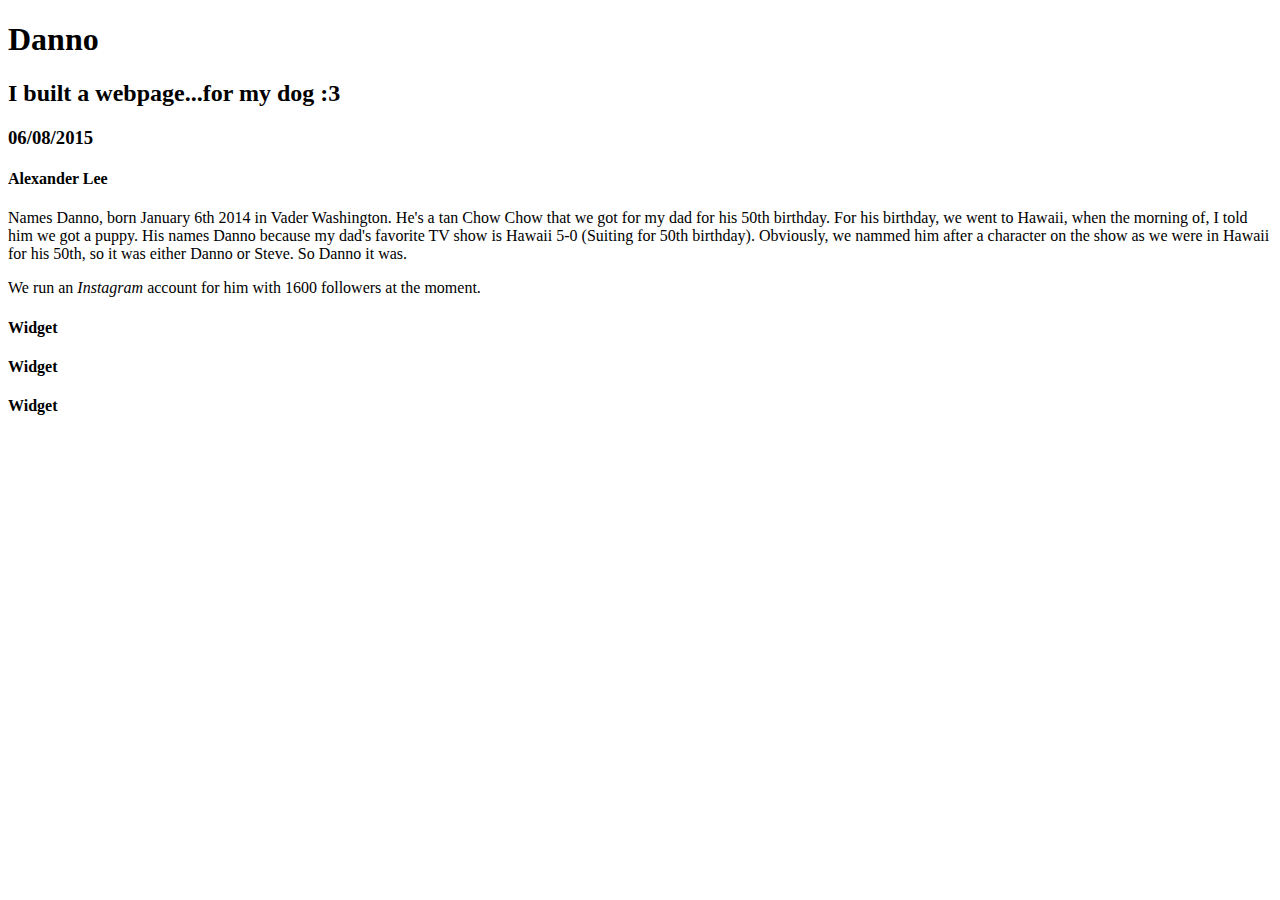
==== Exercise 1.html @ 2a679e2e "First Exercise" ====
<!doctype html>
<html>
<head>
  <title>BLOGGGGGGG</title>
  <link rel="stylesheet" href="http://lighthouse.jquerycentral.com/css/blog-blue.css">
</head>
<body>
  <header><h1>Danno</h1></header>
    <section>
    <header>
      <h2>I built a webpage...for my dog :3</h2>
      <h3>06/08/2015</h3>
      <h4>Alexander Lee</h4>
    </header>
      <header>
        <article>
          <p>
            Names Danno, born January 6th 2014 in Vader Washington. He's a tan Chow Chow that we got for my dad for his 50th birthday. For his birthday, we went to Hawaii, when the morning of, I told him we got a puppy. His names Danno because my dad's favorite TV show is Hawaii 5-0 (Suiting for 50th birthday). Obviously, we nammed him after a character on the show as we were in Hawaii for his 50th, so it was either Danno or Steve. So Danno it was.
          </p>
          <p>We run an <em>Instagram</em> account for him with 1600 followers at the moment.</p>
        </article>
      </header>
    </section>
    <aside>
      <section>
        <h4>Widget</h4>
      </section>
      <section>
        <h4>Widget</h4>
      </section>
      <section>
        <h4>Widget</h4>
      </section>
    </aside>
</body>
</html>
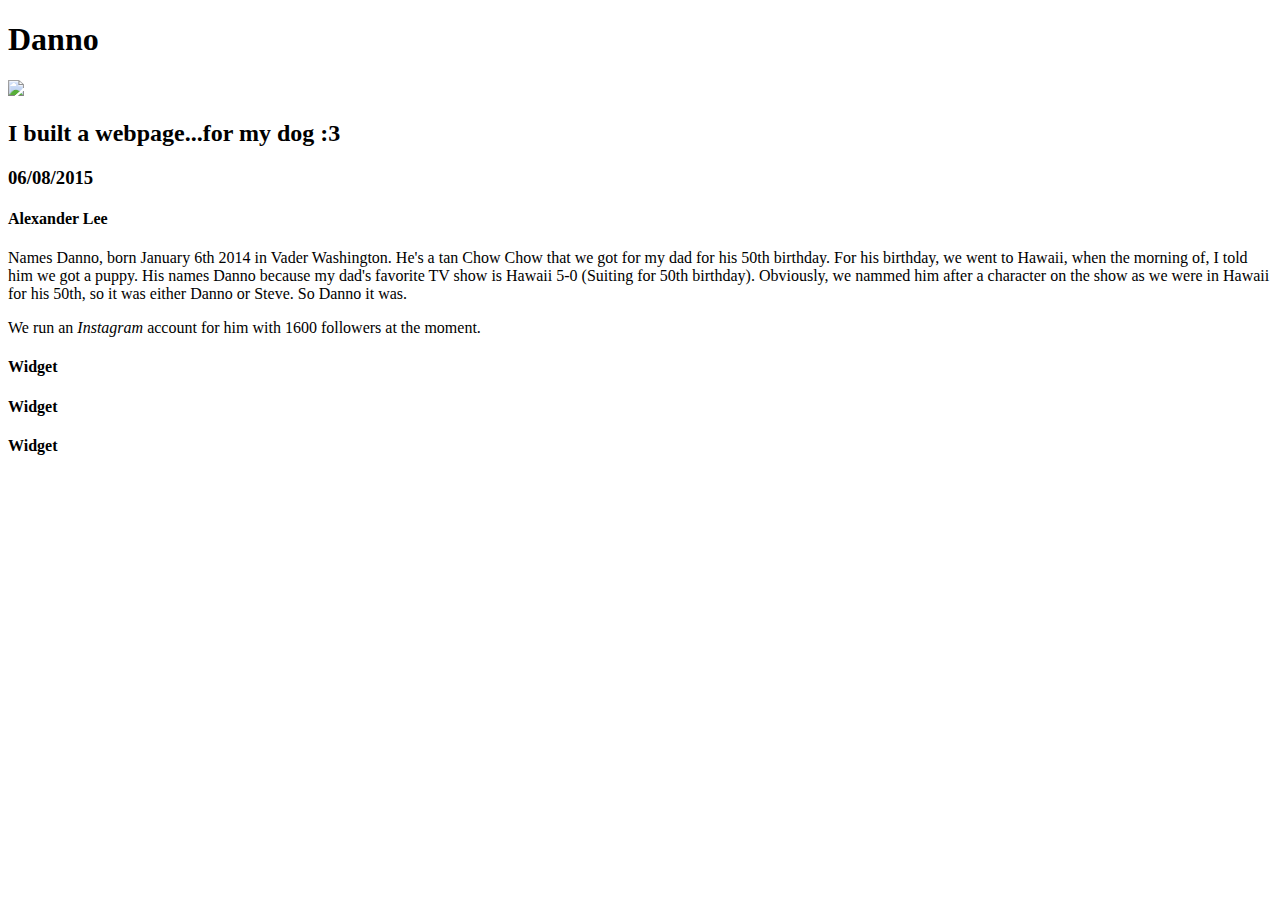
==== commit 18250f80: "Added box from CSS" ====
--- a/Exercise 1.html
+++ b/Exercise 1.html
@@ -5,7 +5,10 @@
   <link rel="stylesheet" href="http://lighthouse.jquerycentral.com/css/blog-blue.css">
 </head>
 <body>
-  <header><h1>Danno</h1></header>
+  <header>
+    <h1>Danno</h1>
+    <img src="IMG_3944.jpg">
+  </header>
     <section>
     <header>
       <h2>I built a webpage...for my dog :3</h2>
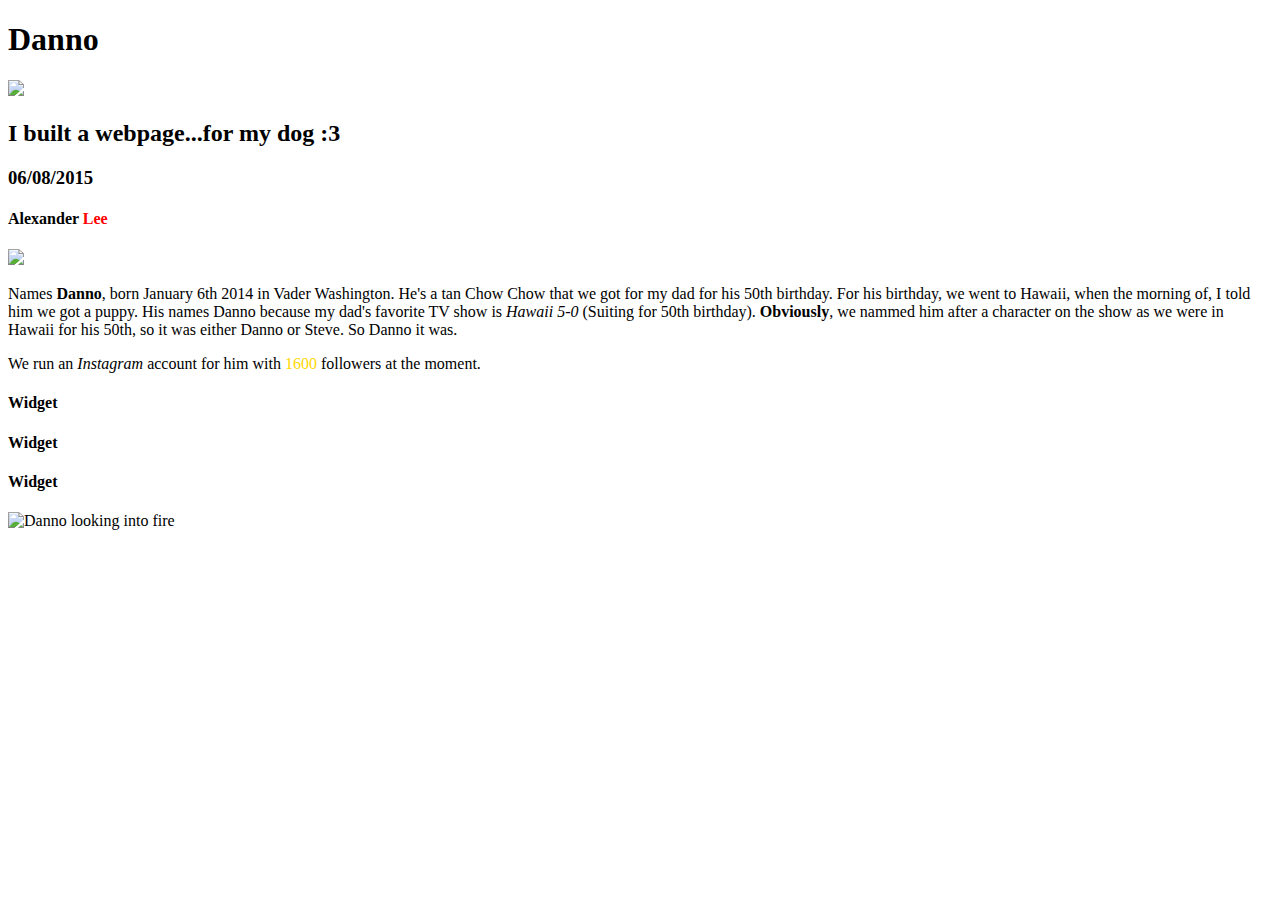
==== commit 8b252d6d: "From Homework" ====
--- a/Exercise 1.html
+++ b/Exercise 1.html
@@ -7,20 +7,21 @@
 <body>
   <header>
     <h1>Danno</h1>
-    <img src="IMG_3944.jpg">
+    <img src="http://www.cartoonizemypet.com/archive/dogs/chow-chow.jpg">
   </header>
     <section>
     <header>
       <h2>I built a webpage...for my dog :3</h2>
       <h3>06/08/2015</h3>
-      <h4>Alexander Lee</h4>
+      <h4>Alexander <span style="color: red;"> Lee </span></h4>
+      <img src="http://rlv.zcache.com.br/desenhos_animados_do_cao_da_comida_de_comida_poster-r33a182dbda374276960fa463c675c721_jay_8byvr_324.jpg">
     </header>
       <header>
         <article>
           <p>
-            Names Danno, born January 6th 2014 in Vader Washington. He's a tan Chow Chow that we got for my dad for his 50th birthday. For his birthday, we went to Hawaii, when the morning of, I told him we got a puppy. His names Danno because my dad's favorite TV show is Hawaii 5-0 (Suiting for 50th birthday). Obviously, we nammed him after a character on the show as we were in Hawaii for his 50th, so it was either Danno or Steve. So Danno it was.
+            Names <strong>Danno</strong>, born January 6th 2014 in Vader Washington. He's a tan Chow Chow that we got for my dad for his 50th birthday. For his birthday, we went to Hawaii, when the morning of, I told him we got a puppy. His names Danno because my dad's favorite TV show is <em>Hawaii 5-0</em> (Suiting for 50th birthday). <strong>Obviously</strong>, we nammed him after a character on the show as we were in Hawaii for his 50th, so it was either Danno or Steve. So Danno it was.
           </p>
-          <p>We run an <em>Instagram</em> account for him with 1600 followers at the moment.</p>
+          <p>We run an <em>Instagram</em> account for him with <span style="color: gold;">1600 </span> followers at the moment.</p>
         </article>
       </header>
     </section>
@@ -33,6 +34,7 @@
       </section>
       <section>
         <h4>Widget</h4>
+        <img src="IMG_1758.JPG" alt="Danno looking into fire">
       </section>
     </aside>
 </body>
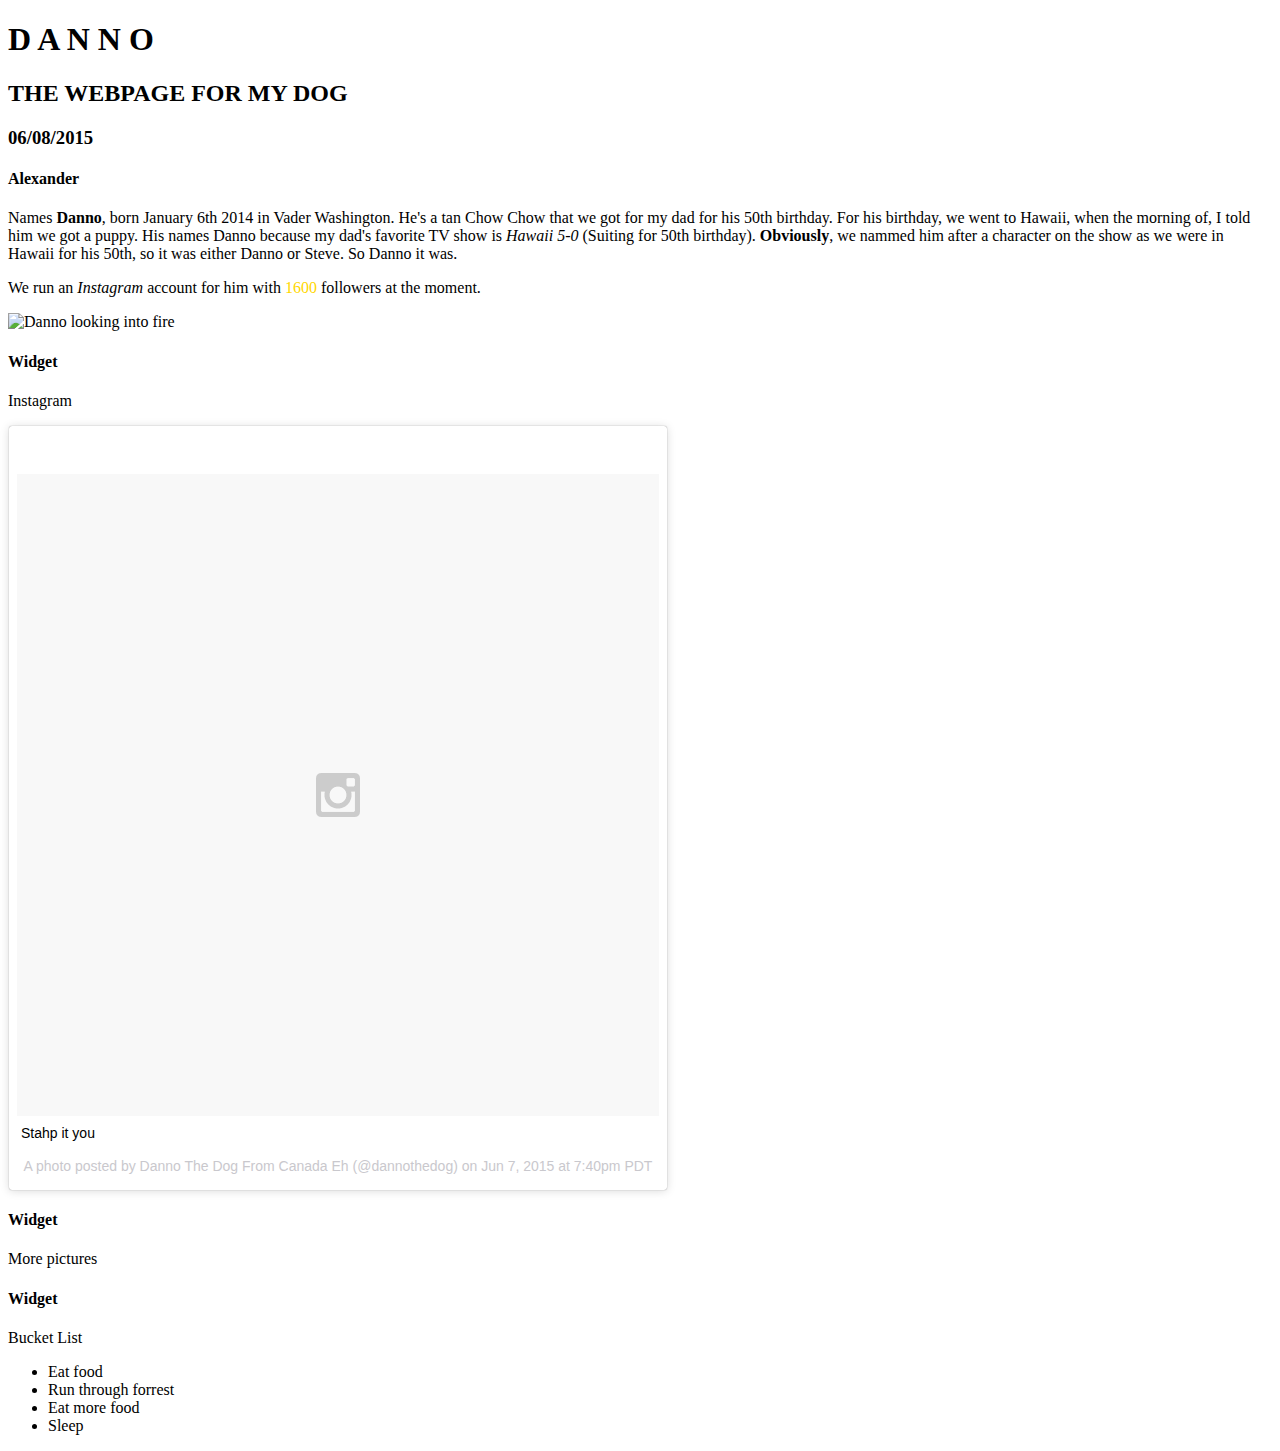
==== commit aed83e6d: "Blog updates lesson 2 with CSS" ====
--- a/Exercise 1.html
+++ b/Exercise 1.html
@@ -1,40 +1,58 @@
 <!doctype html>
 <html>
 <head>
-  <title>BLOGGGGGGG</title>
-  <link rel="stylesheet" href="http://lighthouse.jquerycentral.com/css/blog-blue.css">
+  <title>BLOG</title>
+  <link rel="stylesheet" href="http://lighthouse.jquerycentral.com/css/blog-blue.css"/>
+     <link rel="stylesheet" href="style.css"/>
 </head>
 <body>
   <header>
-    <h1>Danno</h1>
-    <img src="http://www.cartoonizemypet.com/archive/dogs/chow-chow.jpg">
+    <h1>D A N N O</h1>
   </header>
-    <section>
-    <header>
-      <h2>I built a webpage...for my dog :3</h2>
-      <h3>06/08/2015</h3>
-      <h4>Alexander <span style="color: red;"> Lee </span></h4>
-      <img src="http://rlv.zcache.com.br/desenhos_animados_do_cao_da_comida_de_comida_poster-r33a182dbda374276960fa463c675c721_jay_8byvr_324.jpg">
-    </header>
-      <header>
-        <article>
+    <section class="center2">
+      <header class="small">
+        <h2>THE WEBPAGE FOR MY DOG</h2>
+        <h3>06/08/2015</h3>
+        <h4>Alexander <span style="color: white;"> Lee </span></h4>
+        <div class="bg-image"
+        <img src="http://rlv.zcache.com.br/desenhos_animados_do_cao_da_comida_de_comida_poster-r33a182dbda374276960fa463c675c721_jay_8byvr_324.jpg">
+        </div>
+      </header>
+        <header class="small2">
+          <article>
+            <p>
+              Names <strong>Danno</strong>, born January 6th 2014 in Vader Washington. He's a tan Chow Chow that we got for my dad for his 50th birthday. For his birthday, we went to Hawaii, when the morning of, I told him we got a puppy. His names Danno because my dad's favorite TV show is <em>Hawaii 5-0</em> (Suiting for 50th birthday). <strong>Obviously</strong>, we nammed him after a character on the show as we were in Hawaii for his 50th, so it was either Danno or Steve. So Danno it was.
+            </p>
           <p>
-            Names <strong>Danno</strong>, born January 6th 2014 in Vader Washington. He's a tan Chow Chow that we got for my dad for his 50th birthday. For his birthday, we went to Hawaii, when the morning of, I told him we got a puppy. His names Danno because my dad's favorite TV show is <em>Hawaii 5-0</em> (Suiting for 50th birthday). <strong>Obviously</strong>, we nammed him after a character on the show as we were in Hawaii for his 50th, so it was either Danno or Steve. So Danno it was.
+          We run an <em>Instagram</em> account for him with <span style="color: gold;">1600 </span> followers at the moment.
+          <div class="picture">
+          <img class="fire-picture" src="IMG_1758.JPG" alt="Danno looking into fire">
+          </div>
           </p>
-          <p>We run an <em>Instagram</em> account for him with <span style="color: gold;">1600 </span> followers at the moment.</p>
         </article>
       </header>
     </section>
     <aside>
       <section>
         <h4>Widget</h4>
+          <p>Instagram</p>
+          <blockquote class="instagram-media" data-instgrm-captioned data-instgrm-version="4" style=" background:#FFF; border:0; border-radius:3px; box-shadow:0 0 1px 0 rgba(0,0,0,0.5),0 1px 10px 0 rgba(0,0,0,0.15); margin: 1px; max-width:658px; padding:0; width:99.375%; width:-webkit-calc(100% - 2px); width:calc(100% - 2px);"><div style="padding:8px;"> <div style=" background:#F8F8F8; line-height:0; margin-top:40px; padding:50% 0; text-align:center; width:100%;"> <div style=" background:url([data-uri]); display:block; height:44px; margin:0 auto -44px; position:relative; top:-22px; width:44px;"></div></div> <p style=" margin:8px 0 0 0; padding:0 4px;"> <a href="https://instagram.com/p/3ptgvbtpoO/" style=" color:#000; font-family:Arial,sans-serif; font-size:14px; font-style:normal; font-weight:normal; line-height:17px; text-decoration:none; word-wrap:break-word;" target="_top">Stahp it you</a></p> <p style=" color:#c9c8cd; font-family:Arial,sans-serif; font-size:14px; line-height:17px; margin-bottom:0; margin-top:8px; overflow:hidden; padding:8px 0 7px; text-align:center; text-overflow:ellipsis; white-space:nowrap;">A photo posted by Danno The Dog From Canada Eh (@dannothedog) on <time style=" font-family:Arial,sans-serif; font-size:14px; line-height:17px;" datetime="2015-06-08T02:40:15+00:00">Jun 7, 2015 at 7:40pm PDT</time></p></div></blockquote>
+          <script async defer src="//platform.instagram.com/en_US/embeds.js"></script>
       </section>
-      <section>
+      <section class="center2">
         <h4>Widget</h4>
+        <p class="more-pictures">
+        <p>More pictures</p>
       </section>
-      <section>
+      <section class="center2">
         <h4>Widget</h4>
-        <img src="IMG_1758.JPG" alt="Danno looking into fire">
+        <p>Bucket List</p>
+        <ul>
+          <li>Eat food</li>
+          <li>Run through forrest</li>
+          <li>Eat more food</li>
+          <li>Sleep</li>
+        </ul>
       </section>
     </aside>
 </body>
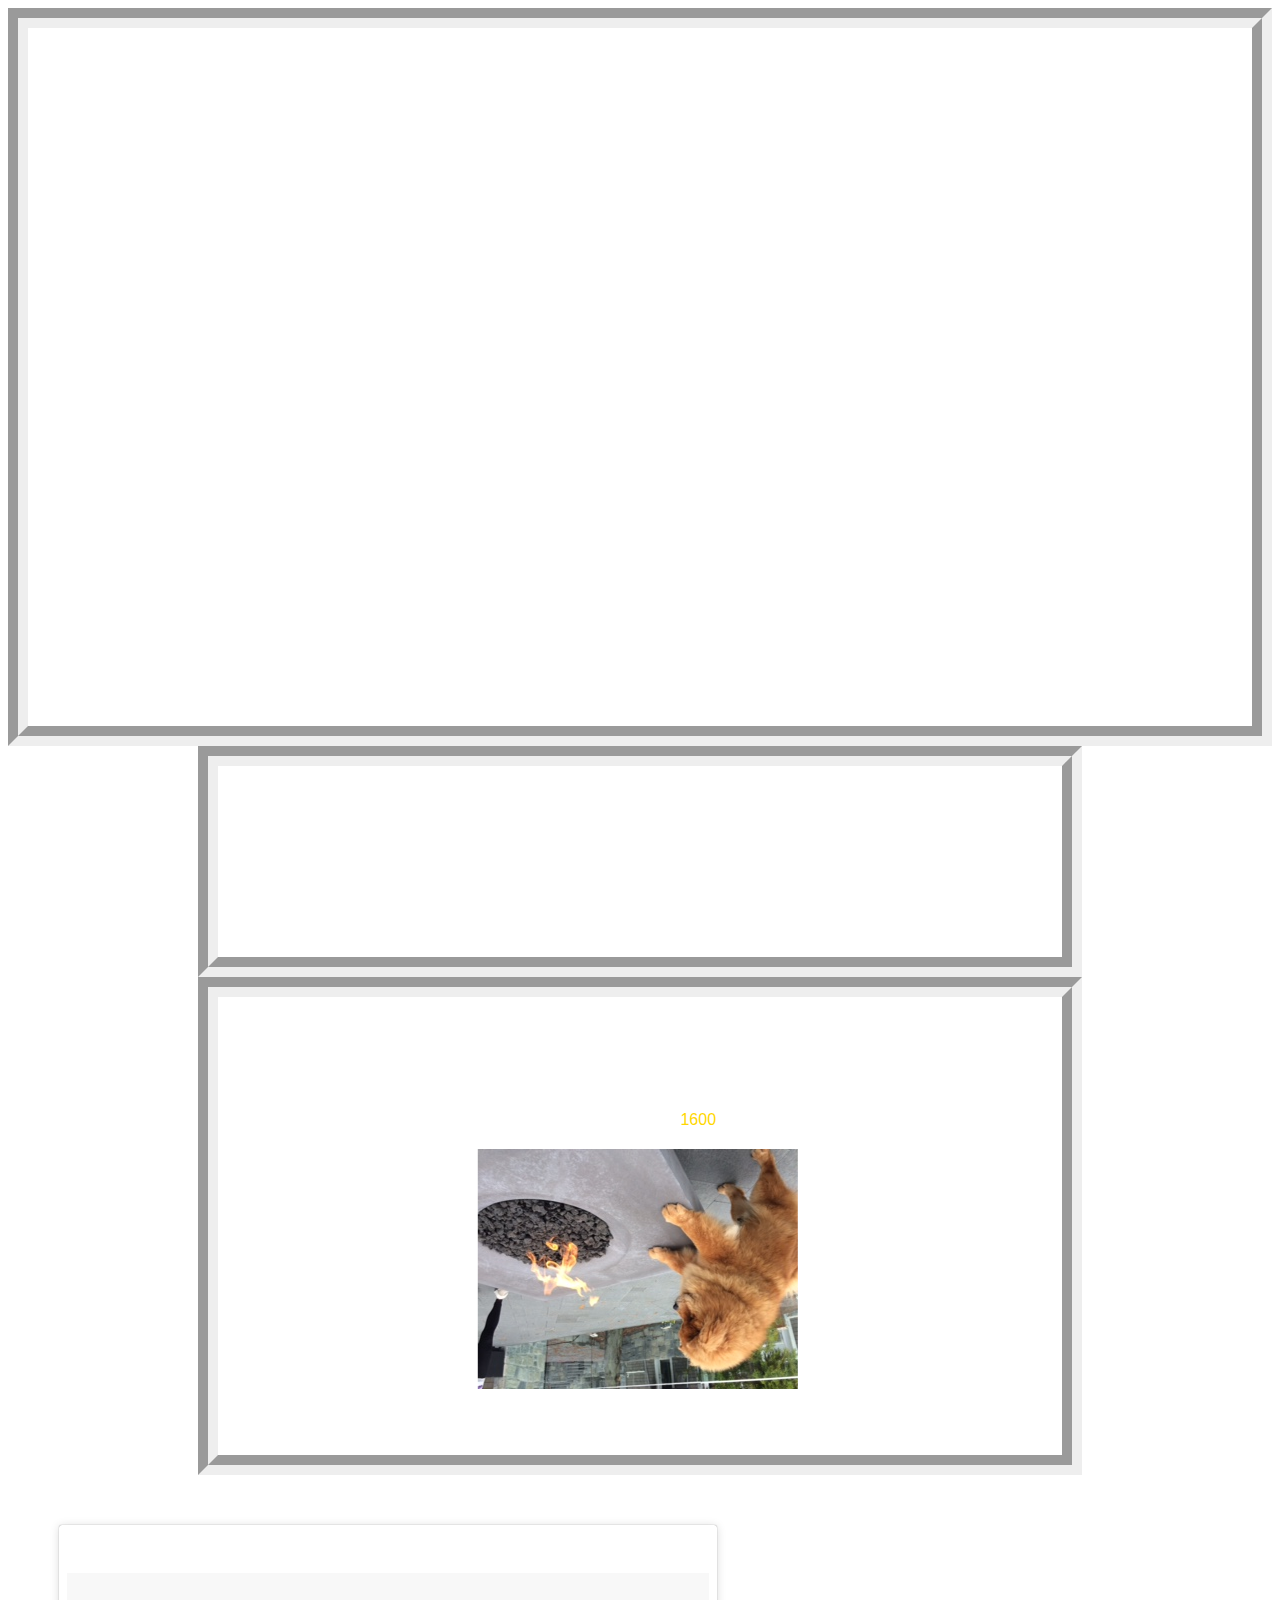
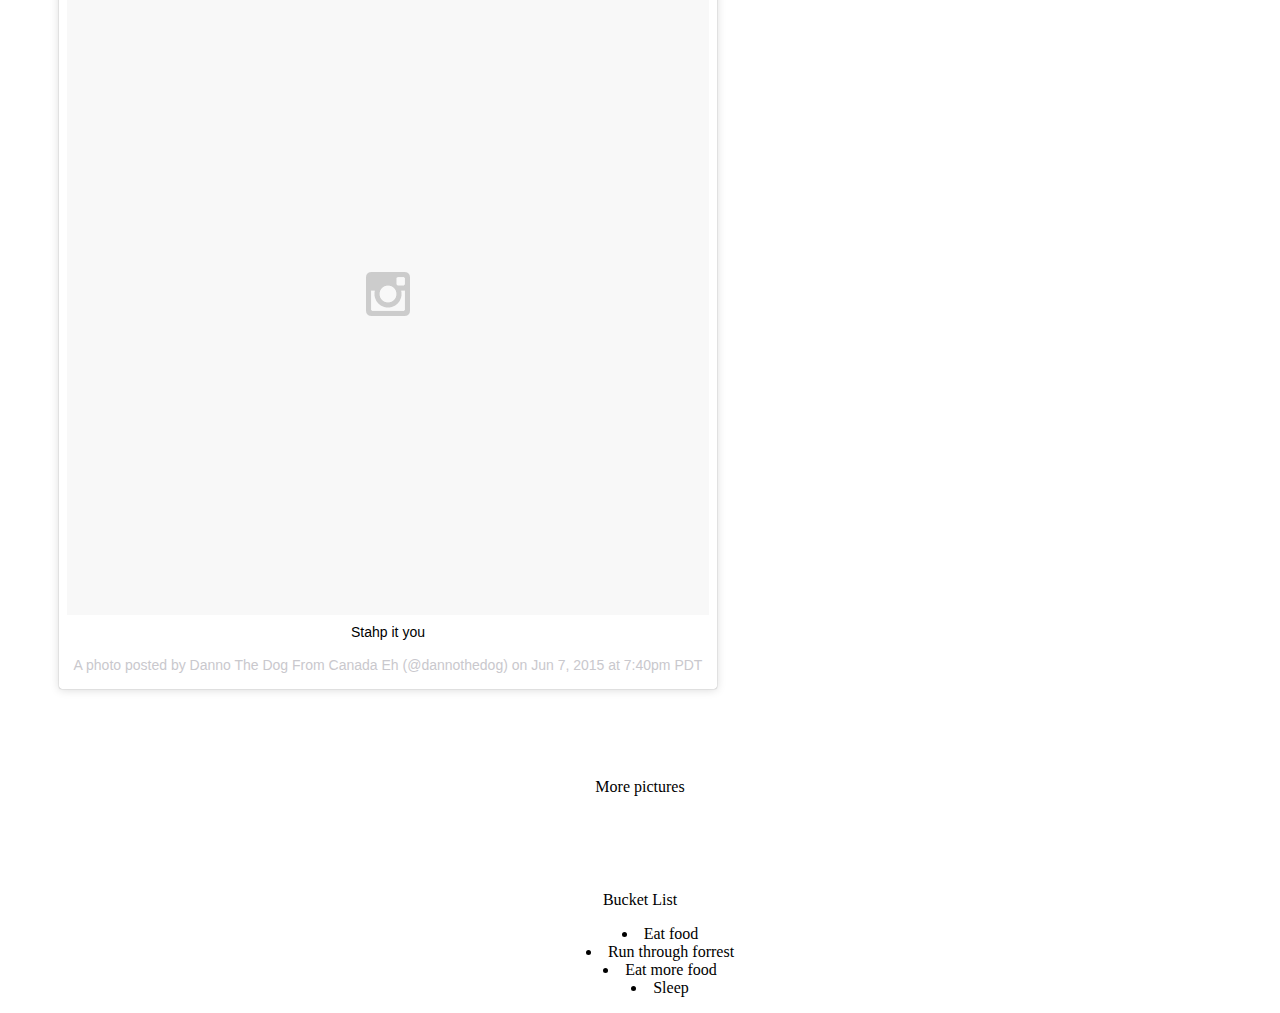
==== commit 1ff84982: "add" ====
--- a/Exercise 1.html
+++ b/Exercise 1.html
@@ -1,11 +1,11 @@
 <!doctype html>
 <html>
 <head>
-  <title>BLOG</title>
+  <title>Danno the dog</title>
   <link rel="stylesheet" href="http://lighthouse.jquerycentral.com/css/blog-blue.css"/>
      <link rel="stylesheet" href="style.css"/>
 </head>
-<body>
+  <body>
   <header>
     <h1>D A N N O</h1>
   </header>
@@ -32,28 +32,27 @@
         </article>
       </header>
     </section>
-    <aside>
-      <section>
-        <h4>Widget</h4>
-          <p>Instagram</p>
+      <section class="instagram">
           <blockquote class="instagram-media" data-instgrm-captioned data-instgrm-version="4" style=" background:#FFF; border:0; border-radius:3px; box-shadow:0 0 1px 0 rgba(0,0,0,0.5),0 1px 10px 0 rgba(0,0,0,0.15); margin: 1px; max-width:658px; padding:0; width:99.375%; width:-webkit-calc(100% - 2px); width:calc(100% - 2px);"><div style="padding:8px;"> <div style=" background:#F8F8F8; line-height:0; margin-top:40px; padding:50% 0; text-align:center; width:100%;"> <div style=" background:url([data-uri]); display:block; height:44px; margin:0 auto -44px; position:relative; top:-22px; width:44px;"></div></div> <p style=" margin:8px 0 0 0; padding:0 4px;"> <a href="https://instagram.com/p/3ptgvbtpoO/" style=" color:#000; font-family:Arial,sans-serif; font-size:14px; font-style:normal; font-weight:normal; line-height:17px; text-decoration:none; word-wrap:break-word;" target="_top">Stahp it you</a></p> <p style=" color:#c9c8cd; font-family:Arial,sans-serif; font-size:14px; line-height:17px; margin-bottom:0; margin-top:8px; overflow:hidden; padding:8px 0 7px; text-align:center; text-overflow:ellipsis; white-space:nowrap;">A photo posted by Danno The Dog From Canada Eh (@dannothedog) on <time style=" font-family:Arial,sans-serif; font-size:14px; line-height:17px;" datetime="2015-06-08T02:40:15+00:00">Jun 7, 2015 at 7:40pm PDT</time></p></div></blockquote>
           <script async defer src="//platform.instagram.com/en_US/embeds.js"></script>
       </section>
-      <section class="center2">
-        <h4>Widget</h4>
-        <p class="more-pictures">
-        <p>More pictures</p>
-      </section>
-      <section class="center2">
-        <h4>Widget</h4>
-        <p>Bucket List</p>
-        <ul>
-          <li>Eat food</li>
-          <li>Run through forrest</li>
-          <li>Eat more food</li>
-          <li>Sleep</li>
-        </ul>
-      </section>
-    </aside>
-</body>
+      <aside>
+        <section class="center2">
+          <h4>Widget</h4>
+          <p class="more-pictures">
+          <p>More pictures</p>
+        </section>
+        <br>
+        <section class="center2">
+          <h4>Widget</h4>
+          <p>Bucket List</p>
+          <ul>
+            <li>Eat food</li>
+            <li>Run through forrest</li>
+            <li>Eat more food</li>
+            <li>Sleep</li>
+          </ul>
+        </section>
+      </aside>
+  </body>
 </html>--- a/style.css
+++ b/style.css
@@ -0,0 +1,114 @@
+header {
+  padding-top: 150px;
+  padding-right: 5px;
+  padding-bottom: 150px;
+  padding-left: 5px:;
+  border: groove;
+  border-width: 20px;
+  background-image: url(http://www.isharearena.com/wp-content/uploads/2012/07/wallpaper-2083582.jpg)
+}
+
+header h1 {
+  font-size: 10em;
+  font-family: 'Fjalla One', sans-serif;
+  text-align: center;
+  color: white;
+}
+
+h2{
+  color: white;
+}
+
+h3{
+  color: white;
+}
+
+h4{
+  color: white;
+}
+
+.small {
+  padding-top: 20px;
+  padding-bottom: 20px;
+}
+
+.small2 {
+  padding-top: 10px;
+  padding-bottom: 50px;
+}
+
+header {
+  text-align: center;
+}
+
+article {
+  background-color: transparent;
+  box-shadow: none;
+}
+
+article p {
+  color: white;
+  font-family: 'Fjalla One', sans-serif;
+}
+
+section header h2 {
+font-family: 'Fjalla One', sans-serif;
+}
+
+p {
+  background-color: none;
+}
+
+body {
+  background-image: url(http://i.ytimg.com/vi/XpMUnDXuzKk/maxresdefault.jpg);
+}
+
+.center {
+  width: 250px;
+  margin: 0 auto;
+  display: block;
+}
+
+.center2 {
+  margin: 0 auto;
+  width: 70%;
+  float: none;
+}
+
+section {
+  text-align: center;
+}
+
+.picture {
+  transform: rotate(180deg);
+}
+
+.bg-image {
+  max-width: 100%;
+}
+
+aside section h4 {
+  text-align: center;
+}
+
+aside section ul {
+  text-align: center;
+  list-style-position: inside;
+}
+
+aside {
+  background-color: transparent;
+  box-shadow: none;
+}
+
+aside section {
+  background-image: url(http://i2.wp.com/noscope.com/wp-content/uploads/download.png?resize=2000%2C1000)
+}
+
+aside {
+  margin: 0 auto;
+}
+
+.instagram {
+  margin: 50px;
+}
